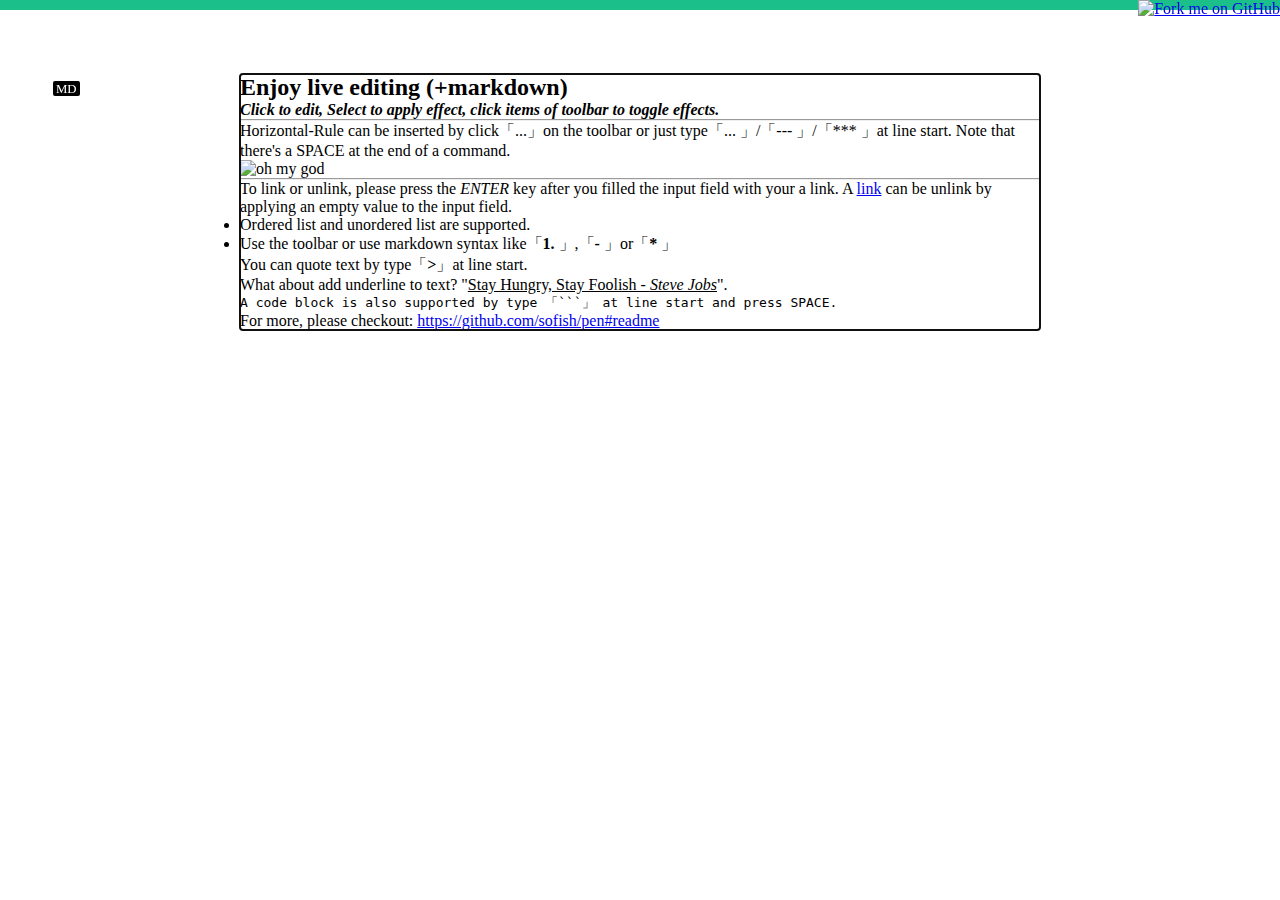
==== index.html @ 93944eb2 "Add Custom Element" ====
<!doctype html>
<html lang="en-US">
<head>
  <meta charset="UTF-8">
  <meta name="viewport" content="width=device-width, initial-scale=1">
  <title>Pen - What You See Is What You Get (WYSIWYG)</title>
  <style>
  *{padding:0;margin:0;}
  html{border-top:10px #1abf89 solid;}
  body{max-width:800px;margin:0 auto;padding:5% 20px 20px;font-family:Palatino, Optima, Georgia, serif;}
  @media all and (max-width:1024px){ body, pre a{max-width:60%;} }
  small{color:#999;}
  pre{white-space:pre-wrap;}

  #toolbar{margin-bottom:1em;position:fixed;left:20px;margin-top:5px;}
  #toolbar [class^="icon-"]:before, #toolbar [class*=" icon-"]:before{font-family:'pen'}
  #mode{color:#1abf89;;cursor:pointer;}
  #mode.disabled{color:#666;}
  #mode:before{content: '\e813';}
  #hinted{color:#1abf89;cursor:pointer;}
  #hinted.disabled{color:#666;}
  #hinted:before{content: '\e816';}
  #tomd{color:#fff;border-radius:2px;line-height:1;padding:1px 3px 0; font-size:0.8em;background:#000;cursor:pointer;}

  #fork{position:fixed;right:0;top:0;}

  /*
  When the webpage is printed
  this media query hides extra elements,
  and makes the text content fit the page.
  */
  @media print {
    #fork, #toolbar {
        display: none;
    }
    body {
        width: 94%;
        padding-top: 1em;
        font-size: 12px;
    }
    html {
        border-top: 0;
    }
  }
  </style>
  <link rel="import" href="src/pen.css" />
</head>
<body>

<div id="toolbar">
  <span id="mode" class="icon-mode"></span>
  <span id="hinted" class="icon-pre disabled" title="Toggle Markdown Hints"></span>
  <span id="tomd" title="to markdown">MD</span>
</div>

<!-- <div id="custom-toolbar" class="pen-menu pen-menu" style="display: block; top: 20px; left: 10px;">
  <i class="pen-icon icon-insertimage" data-action="insertimage"></i>
  <i class="pen-icon icon-blockquote" data-action="blockquote"></i>
  <i class="pen-icon icon-h2" data-action="h2"></i>
  <i class="pen-icon icon-h3" data-action="h3"></i>
  <i class="pen-icon icon-p active" data-action="p"></i>
  <i class="pen-icon icon-code" data-action="code"></i>
  <i class="pen-icon icon-insertorderedlist" data-action="insertorderedlist"></i>
  <i class="pen-icon icon-insertunorderedlist" data-action="insertunorderedlist"></i>
  <i class="pen-icon icon-inserthorizontalrule" data-action="inserthorizontalrule"></i>
  <i class="pen-icon icon-indent" data-action="indent"></i>
  <i class="pen-icon icon-outdent" data-action="outdent"></i>
  <i class="pen-icon icon-bold" data-action="bold"></i>
  <i class="pen-icon icon-italic" data-action="italic"></i>
  <i class="pen-icon icon-underline" data-action="underline"></i>
  <i class="pen-icon icon-createlink" data-action="createlink"></i>
</div> -->

<div data-toggle="pen" data-placeholder="im a placeholder">
  <h2>Enjoy live editing (+markdown)</h2>

  <p><b><i>Click to edit, Select to apply effect, click items of toolbar to toggle effects.</i></b></p>
  <hr>
  <p>Horizontal-Rule can be inserted by click「...」on the toolbar or just type「... 」/「--- 」/「*** 」at line start. Note that
    there's a SPACE at the end of a command.</p>
  <p><img src="https://files.slack.com/files-pri/T02SY1UGK-F02UKR9HH/61fecdffjw1em2euxugtdg208w06okjm.gif" alt="oh my god"/></p>
  <hr>
  <p>To link or unlink, please press the <i>ENTER</i> key after you filled the input field with your a link. A <a
    href="/sofish">link</a> can be unlink by applying an empty value to the input field.

  <p>
  <ul>
    <li>Ordered list and unordered list are supported.</li>
    <li>Use the toolbar or use markdown syntax like「<b>1. </b>」,「<b>- </b>」or「<b>* </b>」</li>
  </ul>
  <blockquote>You can quote text by type「<b>&gt;</b>」at line start.</blockquote>
  <p>What about add underline to text? "<u>Stay Hungry, Stay Foolish - <i>Steve Jobs</i></u>".</p>
  <pre>A code block is also supported by type 「```」 at line start and press SPACE.</pre>
  <p>For more, please checkout: <a href="https://github.com/sofish/pen#readme" target="_blank">https://github.com/sofish/pen#readme</a>
  </p>
</div>

<a id="fork" href="https://github.com/sofish/pen" target="_blank"><img
  src="http://s3.amazonaws.com/github/ribbons/forkme_right_darkblue_121621.png" alt="Fork me on GitHub"></a>

<script src="src/pen.js"></script>
<script src="src/markdown.js"></script>
<script type="text/javascript">

  // config
  var options = {
    // toolbar: document.getElementById('custom-toolbar'),
    editor: document.querySelector('[data-toggle="pen"]'),
    debug: true,
    list: [
      'insertimage', 'blockquote', 'h2', 'h3', 'p', 'code', 'insertorderedlist', 'insertunorderedlist', 'inserthorizontalrule',
      'indent', 'outdent', 'bold', 'italic', 'underline', 'createlink'
    ]
  };

  // create editor
  var pen = window.pen = new Pen(options);

  pen.focus();

  // toggle editor mode
  document.querySelector('#mode').addEventListener('click', function() {
    var text = this.textContent;

    if(this.classList.contains('disabled')) {
      this.classList.remove('disabled');
      pen.rebuild();
    } else {
      this.classList.add('disabled');
      pen.destroy();
    }
  });

  // export content as markdown
  document.querySelector('#tomd').addEventListener('click', function() {
    var text = pen.toMd();
    document.body.innerHTML = '<a href="javascript:location.reload()">&larr;back to editor</a><br><br><pre>' + text + '</pre>';
  });

  // toggle editor mode
  document.querySelector('#hinted').addEventListener('click', function() {
    var pen = document.querySelector('.pen')

    if(pen.classList.contains('hinted')) {
      pen.classList.remove('hinted');
      this.classList.add('disabled');
    } else {
      pen.classList.add('hinted');
      this.classList.remove('disabled');
    }
  });
</script>
</body>
</html>
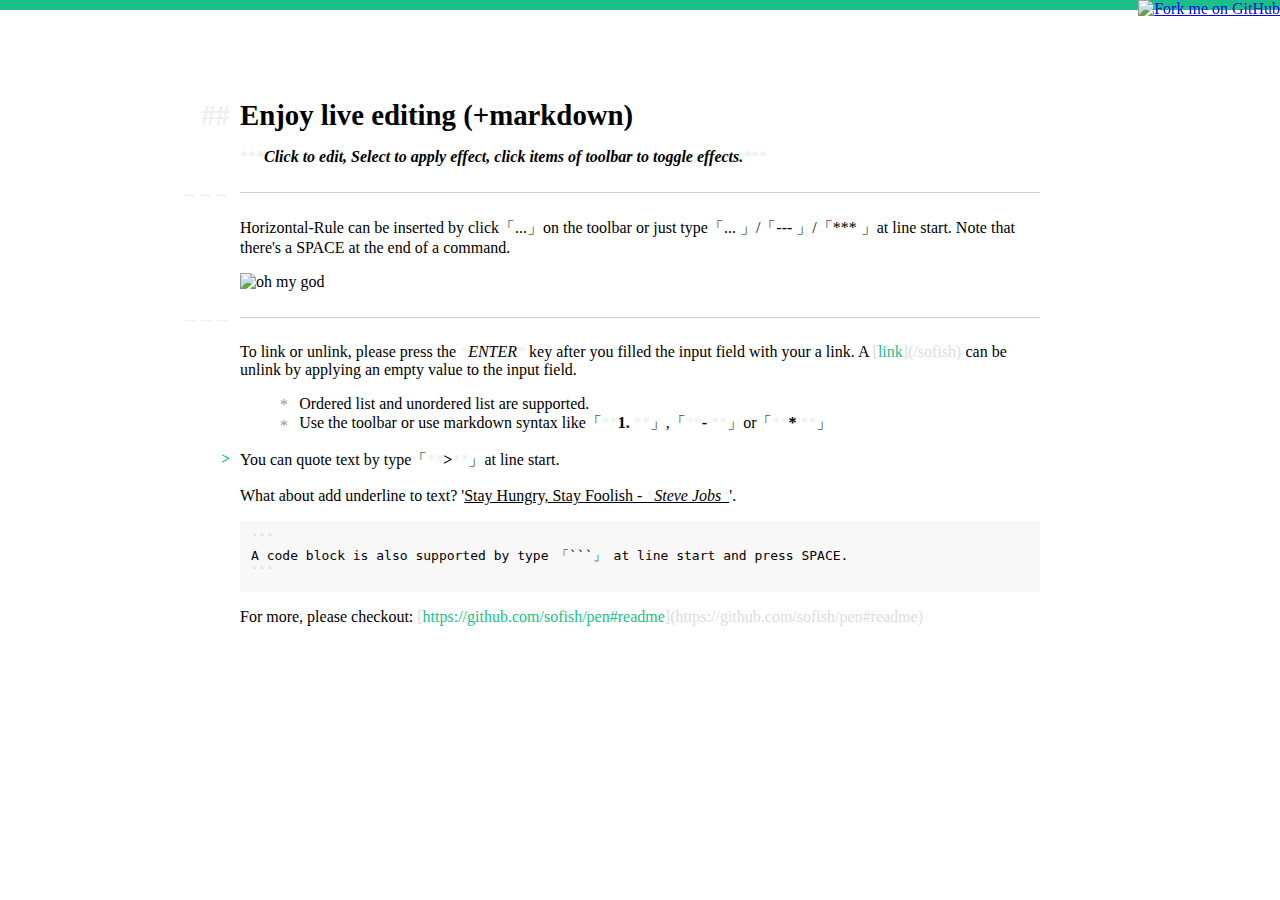
==== commit 7575700c: "working ES Modules version" ====
--- a/index.html
+++ b/index.html
@@ -4,6 +4,7 @@
   <meta charset="UTF-8">
   <meta name="viewport" content="width=device-width, initial-scale=1">
   <title>Pen - What You See Is What You Get (WYSIWYG)</title>
+  <link rel="stylesheet" href="src/pen-font.css"/>
   <style>
   *{padding:0;margin:0;}
   html{border-top:10px #1abf89 solid;}
@@ -43,45 +44,21 @@
     }
   }
   </style>
-  <link rel="import" href="src/pen.css" />
+  <script type="module" src="src/pen-editor.js"></script>
 </head>
 <body>
 
-<div id="toolbar">
-  <span id="mode" class="icon-mode"></span>
-  <span id="hinted" class="icon-pre disabled" title="Toggle Markdown Hints"></span>
-  <span id="tomd" title="to markdown">MD</span>
-</div>
-
-<!-- <div id="custom-toolbar" class="pen-menu pen-menu" style="display: block; top: 20px; left: 10px;">
-  <i class="pen-icon icon-insertimage" data-action="insertimage"></i>
-  <i class="pen-icon icon-blockquote" data-action="blockquote"></i>
-  <i class="pen-icon icon-h2" data-action="h2"></i>
-  <i class="pen-icon icon-h3" data-action="h3"></i>
-  <i class="pen-icon icon-p active" data-action="p"></i>
-  <i class="pen-icon icon-code" data-action="code"></i>
-  <i class="pen-icon icon-insertorderedlist" data-action="insertorderedlist"></i>
-  <i class="pen-icon icon-insertunorderedlist" data-action="insertunorderedlist"></i>
-  <i class="pen-icon icon-inserthorizontalrule" data-action="inserthorizontalrule"></i>
-  <i class="pen-icon icon-indent" data-action="indent"></i>
-  <i class="pen-icon icon-outdent" data-action="outdent"></i>
-  <i class="pen-icon icon-bold" data-action="bold"></i>
-  <i class="pen-icon icon-italic" data-action="italic"></i>
-  <i class="pen-icon icon-underline" data-action="underline"></i>
-  <i class="pen-icon icon-createlink" data-action="createlink"></i>
-</div> -->
-
-<div data-toggle="pen" data-placeholder="im a placeholder">
+  <pen-editor hinted list="bold italic underline createlink insertimage" value="
   <h2>Enjoy live editing (+markdown)</h2>
 
   <p><b><i>Click to edit, Select to apply effect, click items of toolbar to toggle effects.</i></b></p>
   <hr>
   <p>Horizontal-Rule can be inserted by click「...」on the toolbar or just type「... 」/「--- 」/「*** 」at line start. Note that
     there's a SPACE at the end of a command.</p>
-  <p><img src="https://files.slack.com/files-pri/T02SY1UGK-F02UKR9HH/61fecdffjw1em2euxugtdg208w06okjm.gif" alt="oh my god"/></p>
+  <p><img src='https://files.slack.com/files-pri/T02SY1UGK-F02UKR9HH/61fecdffjw1em2euxugtdg208w06okjm.gif' alt='oh my god'/></p>
   <hr>
   <p>To link or unlink, please press the <i>ENTER</i> key after you filled the input field with your a link. A <a
-    href="/sofish">link</a> can be unlink by applying an empty value to the input field.
+    href='/sofish'>link</a> can be unlink by applying an empty value to the input field.
 
   <p>
   <ul>
@@ -89,66 +66,13 @@
     <li>Use the toolbar or use markdown syntax like「<b>1. </b>」,「<b>- </b>」or「<b>* </b>」</li>
   </ul>
   <blockquote>You can quote text by type「<b>&gt;</b>」at line start.</blockquote>
-  <p>What about add underline to text? "<u>Stay Hungry, Stay Foolish - <i>Steve Jobs</i></u>".</p>
+  <p>What about add underline to text? '<u>Stay Hungry, Stay Foolish - <i>Steve Jobs</i></u>'.</p>
   <pre>A code block is also supported by type 「```」 at line start and press SPACE.</pre>
-  <p>For more, please checkout: <a href="https://github.com/sofish/pen#readme" target="_blank">https://github.com/sofish/pen#readme</a>
+  <p>For more, please checkout: <a href='https://github.com/sofish/pen#readme' target='_blank'>https://github.com/sofish/pen#readme</a>
   </p>
-</div>
+"></pen-editor>
 
 <a id="fork" href="https://github.com/sofish/pen" target="_blank"><img
   src="http://s3.amazonaws.com/github/ribbons/forkme_right_darkblue_121621.png" alt="Fork me on GitHub"></a>
-
-<script src="src/pen.js"></script>
-<script src="src/markdown.js"></script>
-<script type="text/javascript">
-
-  // config
-  var options = {
-    // toolbar: document.getElementById('custom-toolbar'),
-    editor: document.querySelector('[data-toggle="pen"]'),
-    debug: true,
-    list: [
-      'insertimage', 'blockquote', 'h2', 'h3', 'p', 'code', 'insertorderedlist', 'insertunorderedlist', 'inserthorizontalrule',
-      'indent', 'outdent', 'bold', 'italic', 'underline', 'createlink'
-    ]
-  };
-
-  // create editor
-  var pen = window.pen = new Pen(options);
-
-  pen.focus();
-
-  // toggle editor mode
-  document.querySelector('#mode').addEventListener('click', function() {
-    var text = this.textContent;
-
-    if(this.classList.contains('disabled')) {
-      this.classList.remove('disabled');
-      pen.rebuild();
-    } else {
-      this.classList.add('disabled');
-      pen.destroy();
-    }
-  });
-
-  // export content as markdown
-  document.querySelector('#tomd').addEventListener('click', function() {
-    var text = pen.toMd();
-    document.body.innerHTML = '<a href="javascript:location.reload()">&larr;back to editor</a><br><br><pre>' + text + '</pre>';
-  });
-
-  // toggle editor mode
-  document.querySelector('#hinted').addEventListener('click', function() {
-    var pen = document.querySelector('.pen')
-
-    if(pen.classList.contains('hinted')) {
-      pen.classList.remove('hinted');
-      this.classList.add('disabled');
-    } else {
-      pen.classList.add('hinted');
-      this.classList.remove('disabled');
-    }
-  });
-</script>
 </body>
 </html>
--- a/src/pen-font.css
+++ b/src/pen-font.css
@@ -0,0 +1,10 @@
+@font-face {
+    font-family: 'pen';
+    src: url('font/fontello.eot?370dad08');
+    src: url('font/fontello.eot?370dad08#iefix') format('embedded-opentype'),
+    url('font/fontello.woff?370dad08') format('woff'),
+    url('font/fontello.ttf?370dad08') format('truetype'),
+    url('font/fontello.svg?370dad08#fontello') format('svg');
+    font-weight: normal;
+    font-style: normal;
+}
